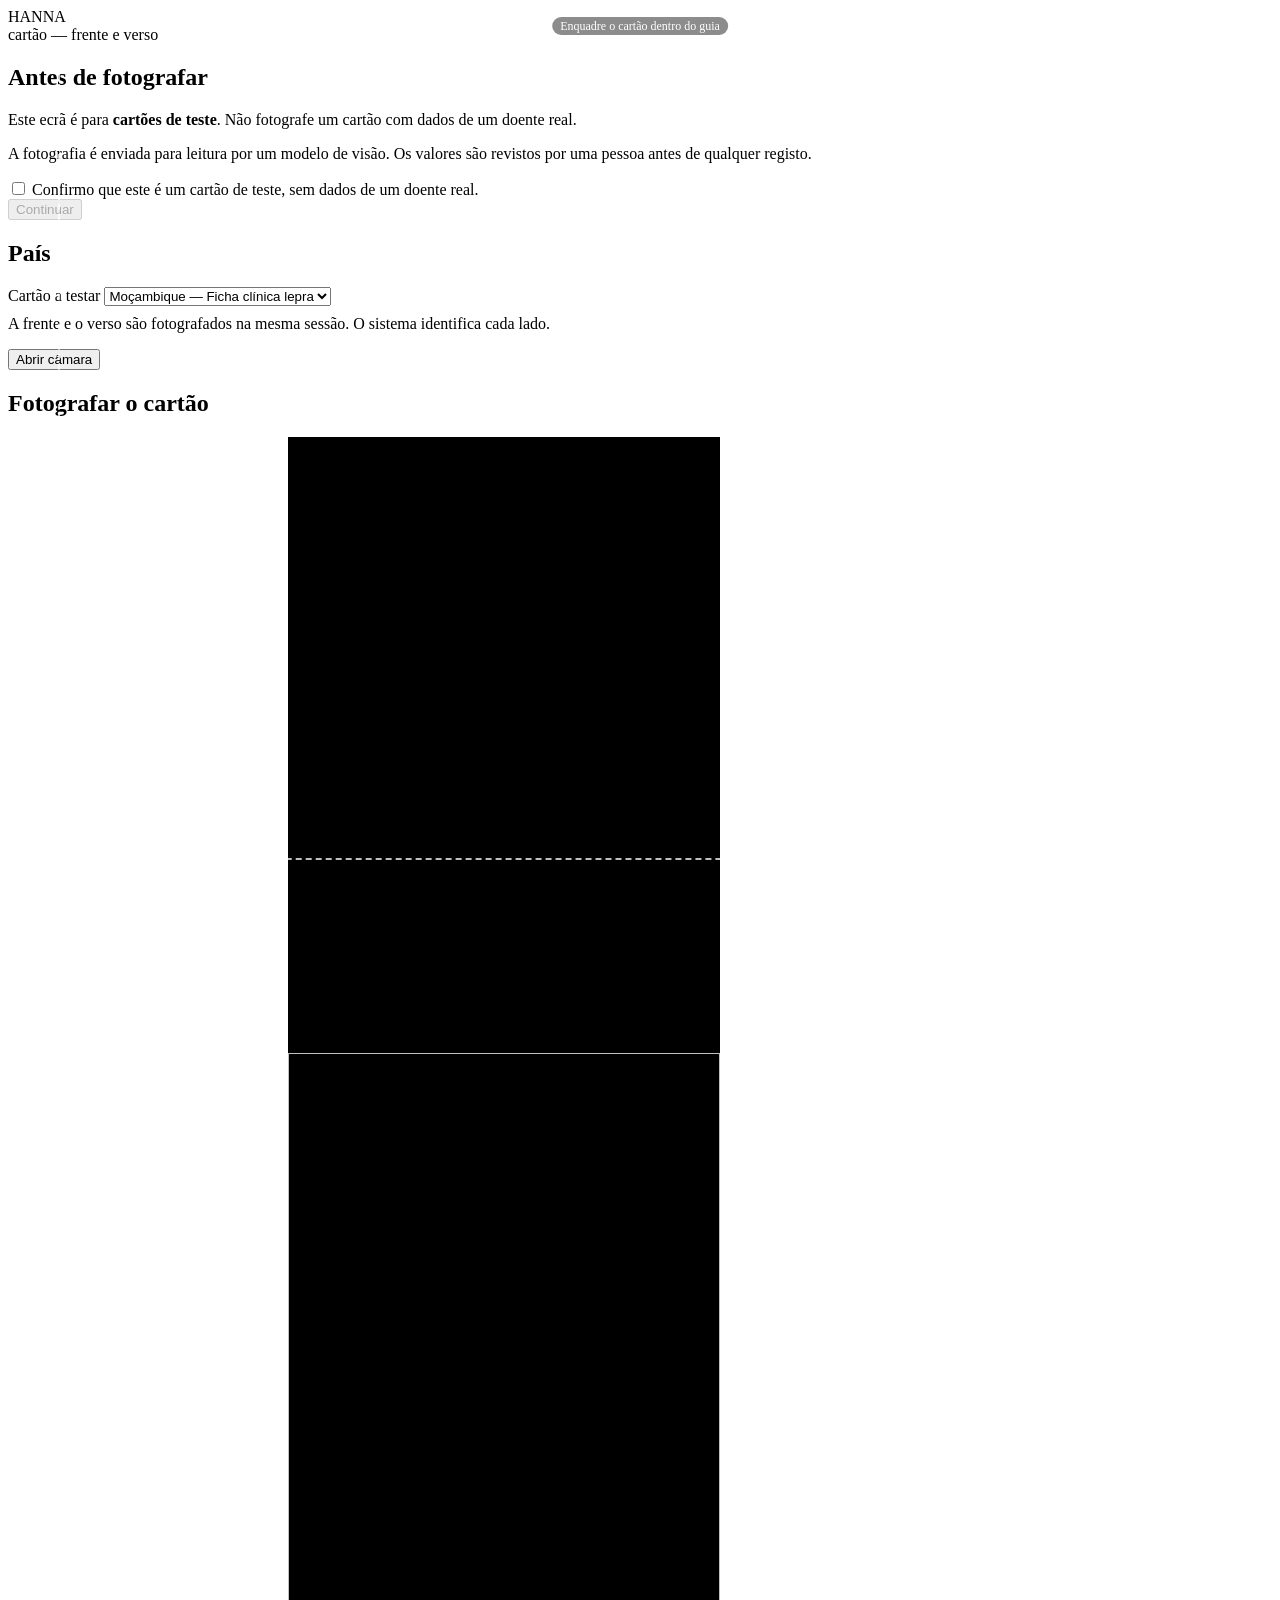
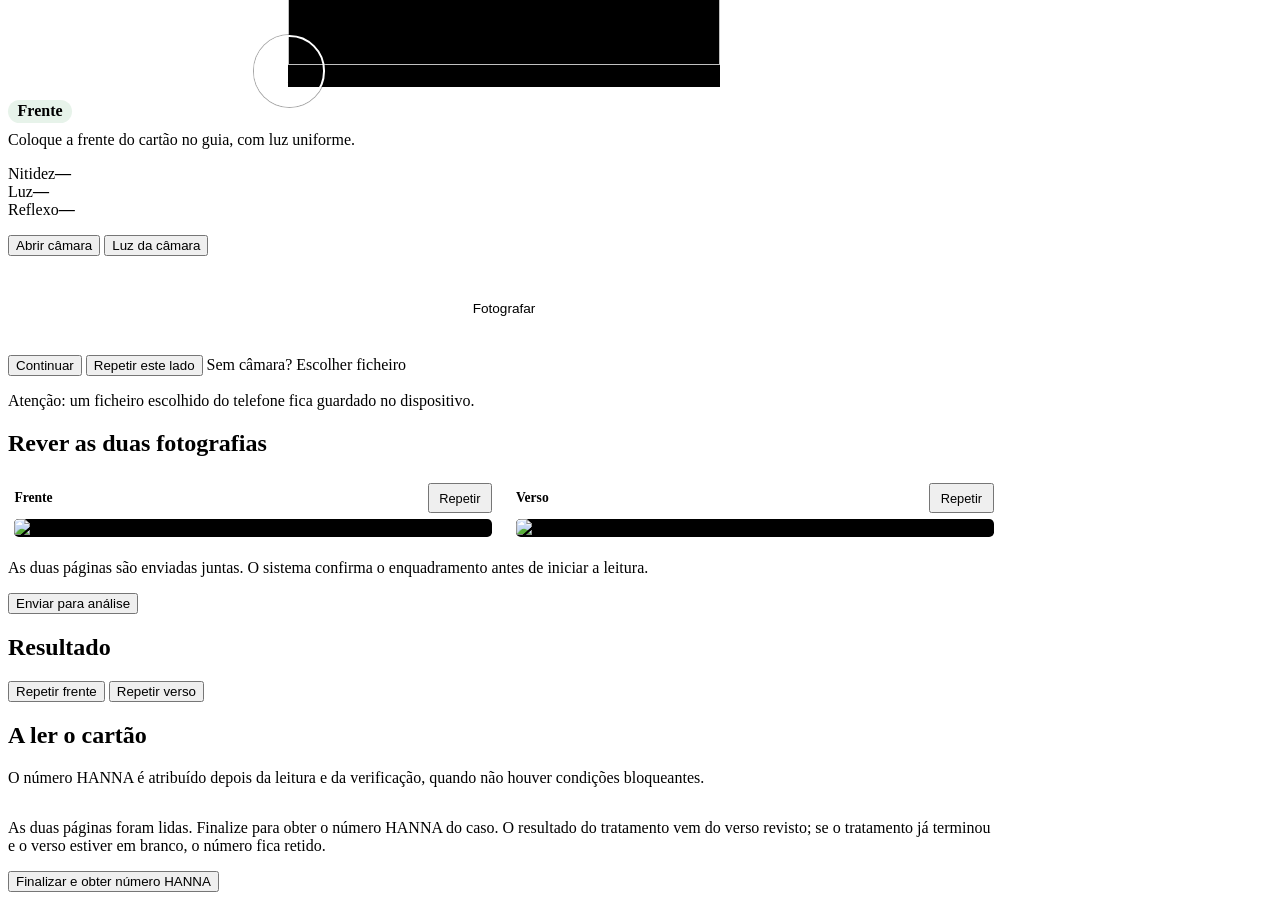
==== server/static/capture.html @ 44e9d35e "Back hand/feet: complications per visit; fresh capture/review pages - Each back visit sensory block " ====
<!DOCTYPE html>
<html lang="pt">
<head>
<meta charset="utf-8">
<meta name="viewport" content="width=device-width, initial-scale=1, viewport-fit=cover">
<meta name="color-scheme" content="light">
<title>HANNA — fotografar o cartão</title>
<link rel="stylesheet" href="/static/bench.css?v=15">
<style>
  .capture-main { max-width: 62rem; }
  .capture-wrap { display: block; }
  .stage.a4 {
    width: min(100%, calc(68vh * 210 / 297));
    margin: 0 auto;
    aspect-ratio: 210 / 297;
    background: #000;
  }
  .stage.a4 video, .stage.a4 img { width: 100%; height: 100%; object-fit: contain; }
  .frame-guide {
    position: absolute; inset: 4.5%; border: 2px dashed rgba(255,255,255,.75);
    border-radius: .4rem; pointer-events: none;
  }
  .frame-guide span {
    position: absolute; left: 50%; top: -1.6rem; transform: translateX(-50%);
    color: #fff; background: rgba(0,0,0,.45); padding: .1rem .5rem;
    border-radius: 1rem; font-size: .75rem; white-space: nowrap;
  }
  .focus-dot {
    position: absolute; width: 4.2rem; height: 4.2rem; margin: -2.1rem 0 0 -2.1rem;
    border: 2px solid #fff; border-radius: 50%; pointer-events: none;
    box-shadow: 0 0 0 1px rgba(0,0,0,.35);
  }
  .rail { margin-top: .8rem; }
  .rail .card { margin-bottom: .6rem; }
  .shutter {
    width: 5.2rem; height: 5.2rem; padding: 0; border-radius: 50%;
    margin: .8rem auto .2rem; display: block; font-size: .85rem; line-height: 1.1;
    background: var(--accent); color: var(--accent-ink); border: 4px solid #fff;
    box-shadow: 0 0 0 2px var(--accent);
  }
  .side-badge { display: inline-block; font-weight: 700; padding: .15rem .6rem; border-radius: 1rem; background: #e7f3ea; color: var(--good); }
  .thumbs { display: grid; grid-template-columns: 1fr 1fr; gap: .7rem; margin: 1rem 0; }
  .thumb { border: 1px solid var(--line); border-radius: .5rem; padding: .4rem; background: var(--card); }
  .thumb img { width: 100%; height: auto; display: block; border-radius: .3rem; background: #000; }
  .thumb .thumb-head { display: flex; justify-content: space-between; align-items: center; margin-bottom: .35rem; font-size: .85rem; }
  .thumb button { width: auto; padding: .35rem .6rem; font-size: .8rem; margin: 0; }
  .run-panels { display: grid; grid-template-columns: 1fr; gap: .8rem; }
  .run-panel { border: 1px solid var(--line); border-radius: .5rem; padding: .8rem; background: var(--card); }
  .run-panel h2 { font-size: 1rem; margin: 0 0 .3rem; display: flex; justify-content: space-between; gap: .5rem; }
  .run-panel .muted { color: var(--muted); font-size: .88rem; }
  .run-panel a { color: var(--accent); }
  @media (orientation: landscape) and (max-height: 34rem) {
    .capture-wrap { display: flex; gap: .8rem; align-items: flex-start; }
    .stage.a4 { flex: 1 1 auto; height: 72vh; max-height: 72vh; aspect-ratio: auto; }
    .rail { width: 12.5rem; flex: none; margin-top: 0; max-height: 72vh; overflow-y: auto; }
    .shutter { width: 4.4rem; height: 4.4rem; }
  }
  @media (min-width: 48rem) {
    .run-panels { grid-template-columns: 1fr 1fr; }
  }
</style>
</head>
<body>
<header>
  <div class="brand">HANNA</div>
  <span class="tag">cartão — frente e verso</span>
</header>

<main class="capture-main">
  <!-- 1. consent -->
  <section id="view-consent" class="view">
    <h1>Antes de fotografar</h1>
    <div class="card">
      <p>Este ecrã é para <strong>cartões de teste</strong>. Não fotografe um cartão com dados de um doente real.</p>
      <p class="hint">A fotografia é enviada para leitura por um modelo de visão. Os valores são revistos por uma pessoa antes de qualquer registo.</p>
      <label class="check">
        <input type="checkbox" id="consent">
        <span>Confirmo que este é um cartão de teste, sem dados de um doente real.</span>
      </label>
    </div>
    <button id="consent-next" disabled>Continuar</button>
  </section>

  <!-- 2. country -->
  <section id="view-country" class="view hidden">
    <h1>País</h1>
    <div class="card">
      <label for="country">Cartão a testar</label>
      <select id="country">
        <option value="mozambique">Moçambique — Ficha clínica lepra</option>
      </select>
      <p class="hint" style="margin-top:.6rem">A frente e o verso são fotografados na mesma sessão. O sistema identifica cada lado.</p>
    </div>
    <button id="country-next">Abrir câmara</button>
  </section>

  <!-- 3. capture -->
  <section id="view-capture" class="view hidden">
    <h1>Fotografar o cartão</h1>
    <div class="capture-wrap">
      <div class="stage a4" id="stage">
        <video id="video" playsinline muted autoplay class="hidden"></video>
        <img id="preview" alt="" class="hidden">
        <div class="frame-guide"><span>Enquadre o cartão dentro do guia</span></div>
        <div id="focus-dot" class="focus-dot hidden"></div>
        <div id="placeholder" class="placeholder">A câmara ainda não está aberta</div>
      </div>
      <div class="rail">
        <div class="card">
          <div id="side-label" class="side-badge">Frente</div>
          <p class="hint" style="margin-top:.5rem" id="side-hint">Coloque a frente do cartão no guia, com luz uniforme.</p>
          <div id="gate" class="gate hidden">
            <div class="gate-row"><span>Nitidez</span><b id="g-blur">—</b></div>
            <div class="gate-row"><span>Luz</span><b id="g-bright">—</b></div>
            <div class="gate-row"><span>Reflexo</span><b id="g-glare">—</b></div>
            <div id="gate-reason" class="gate-reason"></div>
          </div>
          <p id="size-note" class="hint"></p>
          <button id="btn-start">Abrir câmara</button>
          <button id="btn-torch" class="secondary hidden">Luz da câmara</button>
          <button id="btn-shot" class="shutter hidden">Fotografar</button>
          <button id="btn-continue" class="hidden">Continuar</button>
          <button id="btn-retake" class="secondary hidden">Repetir este lado</button>
          <label class="file-fallback">
            <input type="file" id="file" accept="image/jpeg,image/png" hidden>
            <span class="link" id="btn-file">Sem câmara? Escolher ficheiro</span>
          </label>
          <p id="file-note" class="hint hidden">Atenção: um ficheiro escolhido do telefone fica guardado no dispositivo.</p>
        </div>
      </div>
    </div>
  </section>

  <!-- 4. review both sides -->
  <section id="view-review" class="view hidden">
    <h1>Rever as duas fotografias</h1>
    <div class="thumbs">
      <div class="thumb">
        <div class="thumb-head"><strong>Frente</strong><button class="secondary" data-retake="front">Repetir</button></div>
        <img id="thumb-front" alt="Frente do cartão">
      </div>
      <div class="thumb">
        <div class="thumb-head"><strong>Verso</strong><button class="secondary" data-retake="back">Repetir</button></div>
        <img id="thumb-back" alt="Verso do cartão">
      </div>
    </div>
    <p class="hint">As duas páginas são enviadas juntas. O sistema confirma o enquadramento antes de iniciar a leitura.</p>
    <button id="btn-send">Enviar para análise</button>
    <p id="send-note" class="hint"></p>
  </section>

  <!-- 5. admission -->
  <section id="view-admission" class="view hidden">
    <h1 id="admission-title">Resultado</h1>
    <p id="admission-message" class="hint"></p>
    <div id="admission-pages"></div>
    <div class="actions">
      <button id="btn-retake-front" class="secondary hidden">Repetir frente</button>
      <button id="btn-retake-back" class="secondary hidden">Repetir verso</button>
    </div>
  </section>

  <!-- 6. extraction -->
  <section id="view-progress" class="view hidden">
    <h1>A ler o cartão</h1>
    <p class="hint">O número HANNA é atribuído depois da leitura e da verificação, quando não houver condições bloqueantes.</p>
    <div id="run-panels" class="run-panels"></div>
    <div id="finalise" class="card hidden" style="margin-top:1rem">
      <p class="hint">As duas páginas foram lidas. Finalize para obter o número HANNA do caso. O resultado do tratamento vem do verso revisto; se o tratamento já terminou e o verso estiver em branco, o número fica retido.</p>
      <button id="btn-finalise">Finalizar e obter número HANNA</button>
      <p id="number-note" class="hint"></p>
    </div>
  </section>
</main>

<footer><span id="net"></span></footer>
<script src="/static/capture.js?v=4"></script>
</body>
</html>
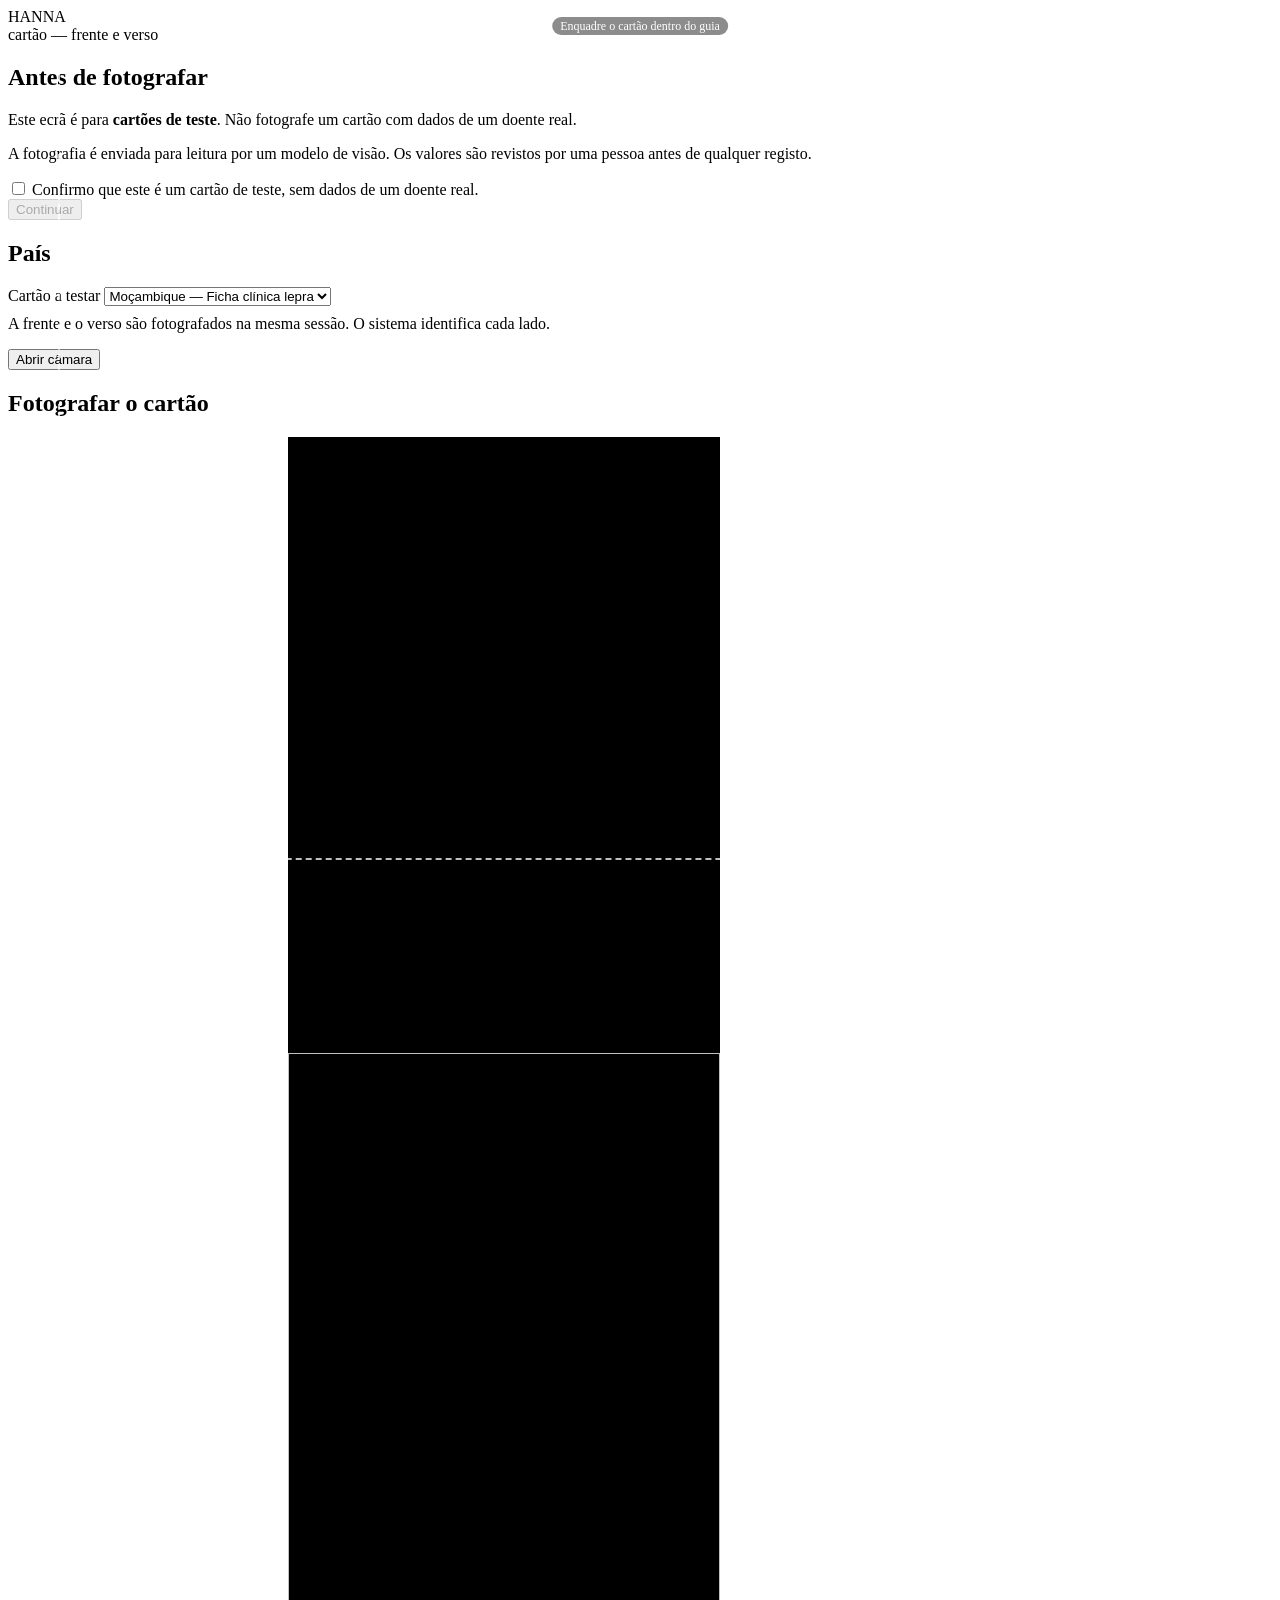
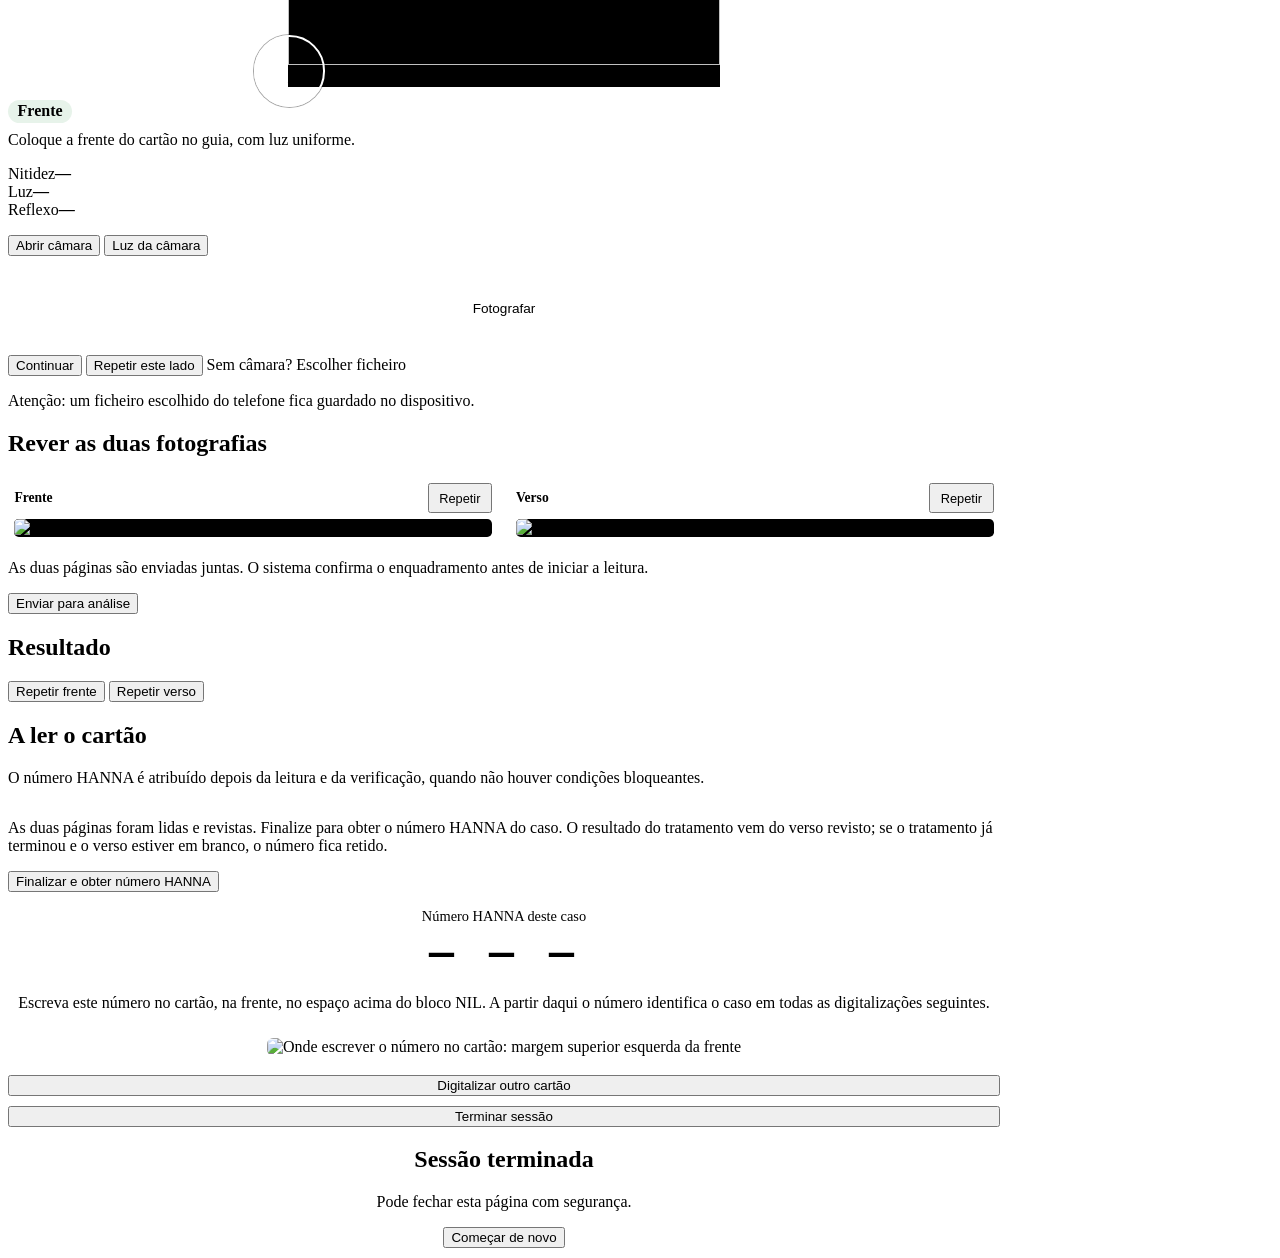
==== commit 2c718b82: "HANNA number ends the card; camera off on send; named villages on the map - Finalise now clears the " ====
--- a/server/static/capture.html
+++ b/server/static/capture.html
@@ -48,7 +48,28 @@
   .run-panel { border: 1px solid var(--line); border-radius: .5rem; padding: .8rem; background: var(--card); }
   .run-panel h2 { font-size: 1rem; margin: 0 0 .3rem; display: flex; justify-content: space-between; gap: .5rem; }
   .run-panel .muted { color: var(--muted); font-size: .88rem; }
-  .run-panel a { color: var(--accent); }
+  .run-panel p a { color: var(--accent); }
+  .run-review { display: flex; align-items: center; gap: .6rem; margin-top: .5rem; flex-wrap: wrap; }
+  .run-review .badge { flex: none; }
+  .btn-review {
+    display: inline-block; padding: .6rem 1rem; border-radius: .45rem;
+    background: var(--accent); color: var(--accent-ink); font-weight: 700;
+    text-decoration: none; text-align: center; flex: 1 1 10rem;
+  }
+  .run-review.confirmed { opacity: .75; }
+  .btn-review.secondary-link { background: transparent; color: var(--accent); border: 1px solid var(--accent); font-weight: 600; }
+  .btn-review.waiting { opacity: .55; pointer-events: none; }
+  /* The number is the end of the work: one screen, nothing else to press. */
+  .hanna-card { text-align: center; }
+  .hanna-label { color: var(--muted); font-size: .9rem; margin: 0; }
+  .hanna-number {
+    font-family: ui-monospace, SFMono-Regular, Menlo, monospace;
+    font-size: 2.6rem; font-weight: 700; letter-spacing: .12em;
+    margin: .4rem 0 .2rem; color: var(--accent);
+  }
+  .hanna-where { width: 100%; height: auto; border: 1px solid var(--line); border-radius: .4rem; margin: .6rem 0 .4rem; }
+  .hanna-actions { display: grid; gap: .6rem; margin-top: .8rem; }
+  .hanna-actions button { width: 100%; }
   @media (orientation: landscape) and (max-height: 34rem) {
     .capture-wrap { display: flex; gap: .8rem; align-items: flex-start; }
     .stage.a4 { flex: 1 1 auto; height: 72vh; max-height: 72vh; aspect-ratio: auto; }
@@ -165,15 +186,35 @@
     <h1>A ler o cartão</h1>
     <p class="hint">O número HANNA é atribuído depois da leitura e da verificação, quando não houver condições bloqueantes.</p>
     <div id="run-panels" class="run-panels"></div>
+    <div id="case-decision" class="card hidden" style="margin-top:1rem">
+      <p id="decision-message" class="hint"></p>
+    </div>
     <div id="finalise" class="card hidden" style="margin-top:1rem">
-      <p class="hint">As duas páginas foram lidas. Finalize para obter o número HANNA do caso. O resultado do tratamento vem do verso revisto; se o tratamento já terminou e o verso estiver em branco, o número fica retido.</p>
+      <p class="hint">As duas páginas foram lidas e revistas. Finalize para obter o número HANNA do caso. O resultado do tratamento vem do verso revisto; se o tratamento já terminou e o verso estiver em branco, o número fica retido.</p>
       <button id="btn-finalise">Finalizar e obter número HANNA</button>
       <p id="number-note" class="hint"></p>
     </div>
+
+    <div id="hanna-result" class="card hanna-card hidden" style="margin-top:1rem">
+      <p class="hanna-label">Número HANNA deste caso</p>
+      <p id="hanna-number" class="hanna-number">— — —</p>
+      <p class="hint">Escreva este número no cartão, na frente, no espaço acima do bloco NIL. A partir daqui o número identifica o caso em todas as digitalizações seguintes.</p>
+      <img class="hanna-where" src="/static/hanna-write-front.png" alt="Onde escrever o número no cartão: margem superior esquerda da frente">
+      <div class="hanna-actions">
+        <button id="btn-another">Digitalizar outro cartão</button>
+        <button id="btn-end" class="secondary">Terminar sessão</button>
+      </div>
+    </div>
+
+    <div id="session-end" class="card hidden" style="margin-top:1rem;text-align:center">
+      <h2>Sessão terminada</h2>
+      <p class="hint">Pode fechar esta página com segurança.</p>
+      <button id="btn-restart" class="secondary">Começar de novo</button>
+    </div>
   </section>
 </main>
 
 <footer><span id="net"></span></footer>
-<script src="/static/capture.js?v=4"></script>
+<script src="/static/capture.js?v=13"></script>
 </body>
 </html>
